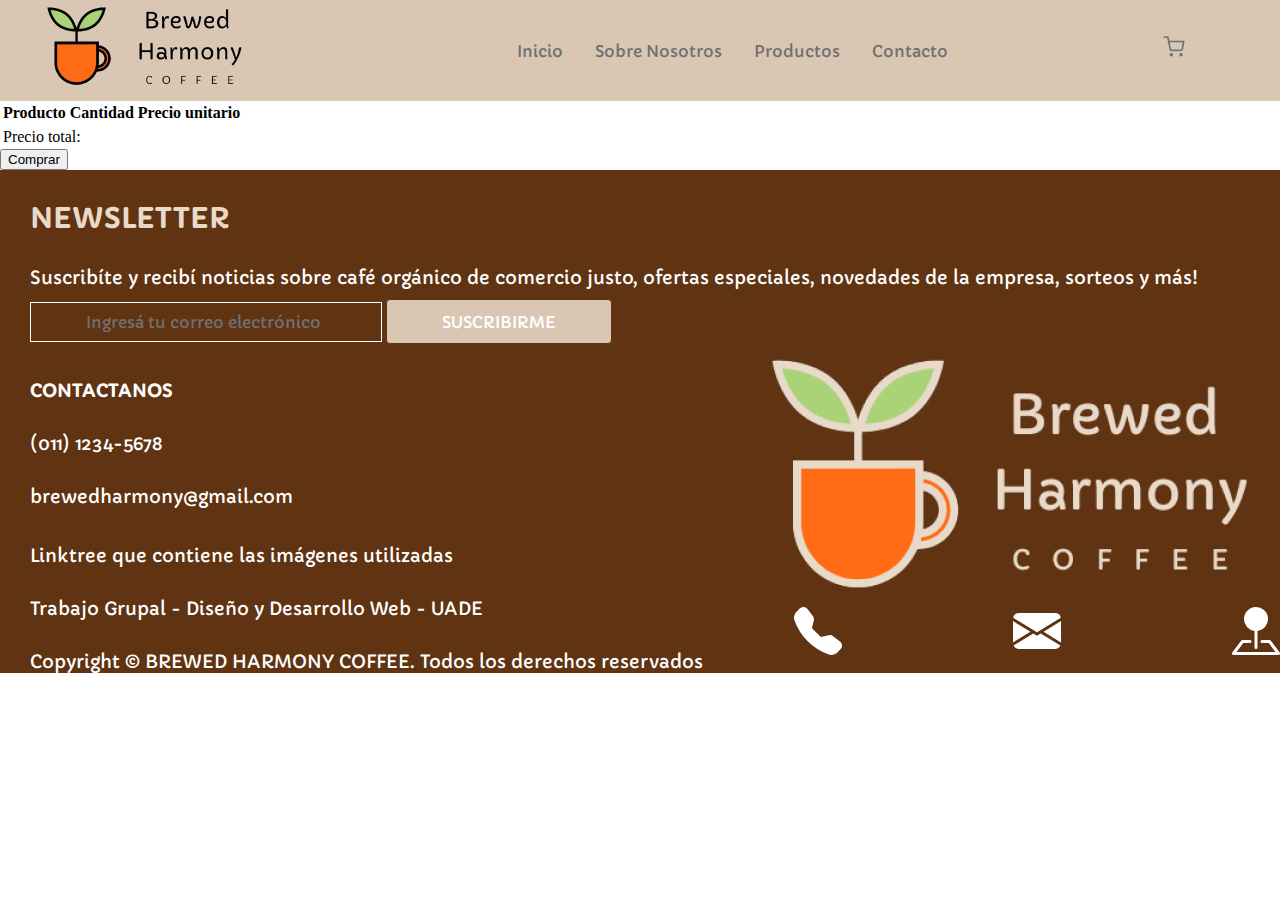
==== html/carrito.html @ 8e899c34 "Funcionalidad de agregar productos" ====
<!DOCTYPE html>
<html lang="en">

<head>
    <meta charset="UTF-8">
    <meta name="viewport" content="width=device-width, initial-scale=1.0">
    <title>Brewed Harmony Coffee</title>
    <script src="https://cdn.jsdelivr.net/npm/@popperjs/core@2.11.8/dist/umd/popper.min.js"
        integrity="sha384-I7E8VVD/ismYTF4hNIPjVp/Zjvgyol6VFvRkX/vR+Vc4jQkC+hVqc2pM8ODewa9r"
        crossorigin="anonymous"></script>
    <script src="https://cdn.jsdelivr.net/npm/bootstrap@5.3.2/dist/js/bootstrap.min.js"
        integrity="sha384-BBtl+eGJRgqQAUMxJ7pMwbEyER4l1g+O15P+16Ep7Q9Q+zqX6gSbd85u4mG4QzX+"
        crossorigin="anonymous"></script>
    <link rel="stylesheet" href="../css/style.css">
    <link rel="preconnect" href="https://fonts.googleapis.com">
    <link rel="preconnect" href="https://fonts.gstatic.com" crossorigin>
    <link href="https://fonts.googleapis.com/css2?family=Abril+Fatface&family=Alata&family=Capriola&display=swap"
        rel="stylesheet">
</head>

<body>
    <header class="header">
        <a href="../index.html"><img src="../img/logoproyecto.png" alt="Logo del proyecto" id="logoProyecto"></a>

        <ul>
            <li><a href="../index.html"> Inicio </a></li>
            <li><a href="nosotros.html"> Sobre Nosotros </a></li>
            <li><a href="productos.html"> Productos </a></li>
            <li><a href="contacto.html"> Contacto </a></li>
        </ul>

        <a href="./carrito.html"><img src="../img/carrito.png" alt="Logo carrito" id="logoCarrito"></a>
    </header>

    <main>
        <div id="productos-carrito">
            <table id="tabla-productos">
                <tr>
                    <th>Producto</th>
                    <th>Cantidad</th>
                    <th>Precio unitario</th>
                </tr>
            </table>
            <table id="tabla-precio-total">
                <tr>
                    <td>Precio total:</td>
                    <td></td>
                </tr>
            </table>
            <button id="boton-comprar">Comprar</button>
        </div>
    </main>

    <footer>
        <div id="newsletter"></div>
        <h2 class="titulos"> NEWSLETTER </h2>

        <p class="textos"> Suscribíte y recibí noticias sobre café orgánico de comercio justo, ofertas especiales,
            novedades de la
            empresa, sorteos y más! </p>

        <input type="text" name="mail" id="mail" required placeholder="Ingresá tu correo electrónico"> <button
            class="botonInput">SUSCRIBIRME</button>
        </div>
        <div id="contactanos">
            <div id="contactanos-textos">
                <h4 class="textos"> CONTACTANOS </h4>
                <p class="textos"> (011) 1234-5678 </p>
                <p class="textos"> brewedharmony@gmail.com </p>
                <br><br>
                <li ><a href="https://linktr.ee/imagenesutilizadas?utm_source=linktree_profile_share&ltsid=057a7096-d328-442a-91a7-65672f6c275a" target="_blank" class="textos2"> Linktree que contiene las imágenes utilizadas </a></li>
                <p class="textos"> Trabajo Grupal - Diseño y Desarrollo Web - UADE </p>
                <p class="textos"> Copyright © BREWED HARMONY COFFEE. Todos los derechos reservados </p>
            </div>
            <div id="logoFooter">
                <img src="../img/logoProyecto2.png" alt="Logo del proyecto">

                <div id="botonesRedes">
                    <svg xmlns="http://www.w3.org/2000/svg" width="16" height="16" fill="currentColor"
                        class="bi bi-telephone-fill" viewBox="0 0 16 16">
                        <path fill-rule="evenodd"
                            d="M1.885.511a1.745 1.745 0 0 1 2.61.163L6.29 2.98c.329.423.445.974.315 1.494l-.547 2.19a.678.678 0 0 0 .178.643l2.457 2.457a.678.678 0 0 0 .644.178l2.189-.547a1.745 1.745 0 0 1 1.494.315l2.306 1.794c.829.645.905 1.87.163 2.611l-1.034 1.034c-.74.74-1.846 1.065-2.877.702a18.634 18.634 0 0 1-7.01-4.42 18.634 18.634 0 0 1-4.42-7.009c-.362-1.03-.037-2.137.703-2.877L1.885.511z" />
                    </svg>


                    <svg xmlns="http://www.w3.org/2000/svg" width="16" height="16" fill="currentColor"
                        class="bi bi-envelope-fill" viewBox="0 0 16 16">
                        <path
                            d="M.05 3.555A2 2 0 0 1 2 2h12a2 2 0 0 1 1.95 1.555L8 8.414.05 3.555ZM0 4.697v7.104l5.803-3.558L0 4.697ZM6.761 8.83l-6.57 4.027A2 2 0 0 0 2 14h12a2 2 0 0 0 1.808-1.144l-6.57-4.027L8 9.586l-1.239-.757Zm3.436-.586L16 11.801V4.697l-5.803 3.546Z" />
                    </svg>

                    <svg xmlns="http://www.w3.org/2000/svg" width="16" height="16" fill="currentColor"
                        class="bi bi-pin-map-fill" viewBox="0 0 16 16">
                        <path fill-rule="evenodd"
                            d="M3.1 11.2a.5.5 0 0 1 .4-.2H6a.5.5 0 0 1 0 1H3.75L1.5 15h13l-2.25-3H10a.5.5 0 0 1 0-1h2.5a.5.5 0 0 1 .4.2l3 4a.5.5 0 0 1-.4.8H.5a.5.5 0 0 1-.4-.8l3-4z" />
                        <path fill-rule="evenodd"
                            d="M4 4a4 4 0 1 1 4.5 3.969V13.5a.5.5 0 0 1-1 0V7.97A4 4 0 0 1 4 3.999z" />
                    </svg>
                </div>
            </div>
        </div>
    </footer>

    <script src="../scripts/carrito.js">
        window.onload = cargarProductos();
    </script>
</body>

</html>
---- css/style.css ----
* {
    margin: 0;
    box-sizing: border-box;
}

body {
    overflow-x: hidden;
}

#logoProyecto {
    width: 241px;
    height: 97px;
}

#logoProyecto2 {
    width: 241px;
    height: 97px;
    margin-left: 60%;
}

#logoHistoria {
    width: 241px;
    height: 97px;
    margin-left: 80%;
}

#tituloMetas {
    color: #603312;
    font-family: 'Capriola', sans-serif;
    font-size: 28px;
    padding-top: 30px;
    padding-left: 30px;
}

#tituloProductos {
    color: #603312;
    font-family: 'Capriola', sans-serif;
    font-size: 28px;
    padding-top: 30px;
    padding-left: 30px;
}

#boxMetas {
    display: flex;
}

#listaMetas {
    color: #603312;
    font-family: 'Capriola', sans-serif;
    font-size: 18px;
    padding-top: 30px;
    margin-left: 15px;
}

#boxMetas img {
    width: 397px;
    height: 194px;
}

#logoCarrito {
    width: 33px;
    height: 67px;
    margin-right: 0px;
}

#bannerContacto {
    height: 345px;
    background-image: url(../img/bannerContacto.png);
    background-repeat: no-repeat;
    background-size: 100%;
    color: #FFF;
}

#bannerContacto h2 {
    color: #FFF;
    padding-left: 50px;
    padding-top: 200px;
    font-family: Capriola;
    font-size: 40px;
    font-style: normal;
    font-weight: 400;
}

#cafeSostenible {
    background-color: #D9C7B3;
}

#cafeSostenible h2 {
    color: #603312;
    font-family: Capriola;
    padding-left: 30px;
    padding-top: 30px;
    font-size: 32px;
    font-style: normal;
    font-weight: 400;
    line-height: normal;
}

#textoCafeSostenible {
    color: #603312;
    font-family: Capriola;
    padding-left: 30px;
    padding-top: 30px;
    padding-bottom: 30px;
    font-size: 24px;
    font-style: normal;
    font-weight: 400;
    line-height: normal;
}

#formulario {
    display: flex;
    flex-direction: column;
    justify-content: center;
    align-items: center;
    padding-top: 30px;
}

#formulario div p {
    border: 1px solid #FF6C15;
    border-radius: 4px;
    width: 830px;
    height: 40px;
    display: flex;
    align-items: center;
    justify-content: center;
    background-color: #FF6C15;
    color: #FFF;
    font-family: Capriola;
    font-size: 20px;
    font-weight: 400;
}

#entradas input {
    display: flex;
    flex-direction: column;
    width: 830px;
    height: 40px;
    border-radius: 4px;
    border: 1px solid #FF6C15;
    background: rgba(232, 217, 201, 0.20);
    margin-top: 20px;
    font-family: Capriola;
    font-size: 20px;
    font-weight: 400;
}

#entradas button {
    display: flex;
    justify-content: center;
    align-items: center;
    margin-left: 330px;
    width: 166px;
    height: 40px;
    border-radius: 4px;
    border: 1px solid #FF6C15;
    background: #FF6C15;
    font-family: Capriola;
    font-size: 20px;
    color: #FFF;
    font-weight: 400;
    margin-top: 30px;
}

#infoContacto {
    background-color: #D9C7B3;
    margin-top: 30px;
    padding-bottom: 30px;
}

.parrafosContacto {
    padding-left: 30px;
    padding-top: 30px;
    color: #603312;
    font-family: Capriola;
    font-size: 24px;
    font-weight: 400;
}

#tuOpinion {
    width: 921px;
    border-radius: 10px;
    background: #FF6C15;
    color: #FFF;
    text-align: center;
    padding-top: 10px;
    padding-bottom: 10px;
    margin-left: 250px;
    margin-top: 30px;
    font-family: Capriola;
    font-size: 18px;
    font-weight: 400;
}

#nuestraHistoria {
    background-color: #E8D9C9;
}

#imagenHistoria {
    width: 390px;
    height: 312px;
    padding-left: 30px;
    padding-top: 30px;
}

#imagenHistoria img {
    width: 390px;
    height: 312px;
}

#contenedorHistoria {
    display: flex;
}

#tituloHistoria {
    color: #603312;
    font-family: 'Capriola', sans-serif;
    font-size: 28px;
    padding-top: 30px;
    padding-left: 30px;
}

#nuestraHistoria h4 {
    color: #603312;
    font-family: 'Capriola', sans-serif;
    font-size: 18px;
    padding-top: 30px;
    padding-left: 60px;
}

#cafeIdeal {
    background-color: #FF6C15;
}

#cafeIdeal button {
    display: inline-block;
    padding: 10px;
    margin-top: 10px;
    text-decoration: none;
    color: #fff;
    background-color: #D9C7B3;
    border: 1px solid #D9C7B3;
    border-radius: 4px;
    transition: all 400ms ease;
    margin-bottom: 15px;
    margin-left: 40%;
    width: 226px;
    height: 45px;
    font-family: Capriola;
    font-size: 16px;
}

#cafeIdeal h4 {
    color: #fff;
    font-family: 'Capriola', sans-serif;
    font-size: 18px;
    padding-top: 30px;
    padding-left: 30px;
    font-weight: 400;
}

#prepararCafe {
    background-color: #707070;
    padding-bottom: 30px;
}

#prepararCafe h2 {
    color: #fff;
    font-family: 'Capriola', sans-serif;
    font-size: 28px;
    padding-top: 30px;
    padding-left: 30px;
}

#prepararCafe h4 {
    color: #fff;
    font-family: 'Capriola', sans-serif;
    font-size: 18px;
    padding-left: 30px;
    font-weight: 400;
    display: flex;
    justify-content: center;
    align-items: center;
}

#prepararCafe img {
    padding-left: 30px;
    padding-top: 30px;
    padding-bottom: 30px;
    width: 1224px;
    height: 365px;
}

#colecciones {
    background-color: #FF6C15;
    color: white;
    display: flex;
}

#colecciones img {
    width: 60%;
}

#textoColecciones {
    color: #FFF;
    text-align: right;
    padding-left: 50px;
    padding-top: 15px;
    font-family: Capriola;
    font-size: 18px;
    font-style: normal;
    font-weight: 400;
}

#textoColecciones p {
    padding-bottom: 3%;
}

header {
    display: flex;
    align-items: center;
    justify-content: space-between;
    background-color: #D9C7B3;
    padding-left: 2%;
    padding-right: 7%;
}

header ul {
    list-style: none;
    overflow: hidden;
    display: flex;
    flex-direction: row;
}

header ul li a {
    display: block;
    padding: 1rem 1rem;
    font-family: Capriola;
    text-decoration: none;
    color: #707070;
    padding-top: 5px;
    padding-bottom: 5px;
}

ul :hover {
    color: #603312;
}

#imagenInicio1 {
    background-color: #FF6C15;
    display: flex;
    justify-content: space-between;
    width: 100%;
    height: 224px;
}

#bannerInicio {
    background-image: url(../img/imagenInicio1.jpg);
    background-repeat: no-repeat;
    width: 567px;
    height: 224px;
}

#imagenInicio2 {
    background-image: url(../img/imagenInicio2.jpg);
    background-size: 100%;
    background-repeat: no-repeat;
    width: 100%;
    margin-left: 30px;
    margin-top: 60px;
}

#inicio2 {
    background-color: #E8D9C9;
    display: flex;
}

#imagen2 {
    background-color: #E8D9C9;
}

#bannerNosotros {
    background-image: url(../img/bannerNosotros.jpg);
    background-repeat: no-repeat;
    display: flex;
    width: 1441px;
    height: 352px;
    background-size: 1441px 352px;
}

#textoNosotros {
    color: #FFF;
    font-family: Capriola;
    font-size: 30px;
    padding-left: 30px;
    padding-top: 180px;
}

#bannerGranos {
    display: flex;
    background-color: #FF6C15;
    background-image: url(../img/granos.png);
    background-repeat: repeat-x;
    background-size: 1440px 167px;
    width: 1440px;
    height: 167px;
}

#textoGranos {
    color: #FFF;
    display: flex;
    align-items: center;
    justify-content: center;
    flex-direction: column;
    font-family: Capriola;
    font-size: 20px;
    padding-left: 300px;
    padding-top: 30px;
    padding-bottom: 30px;
}

#segundoBanner {
    margin-left: 28%;
}

.card {
    width: 20%;
    margin: 20px;
    border-radius: 6px;
    overflow: hidden;
    background: #fff;
    box-shadow: 0px 1px 10px rgba(0, 0, 0, 0.2);
    transition: all 400ms ease-out;
    cursor: default;
}

.card:hover {
    box-shadow: 5px 5px 20px rgba(0, 0, 0, 0.4);
    transform: translateY(-3%);
}

.card img {
    width: 100%;
    height: 210px;
}

.card .contenido-card {
    padding: 15px;
    text-align: center;
}

.card .contenido-card h3 {
    margin-bottom: 15px;
    color: #603312;
    font-family: Capriola;
}

.card .contenido-card h4 {
    color: #603312;
    font-family: Capriola;
    font-size: 18px;
}

.card .contenido-card p {
    line-height: 1.8;
    color: #242424;
    font-size: 14px;
    margin-bottom: 5px;
}

.card .contenido-card a {
    display: inline-block;
    padding: 10px;
    margin-top: 10px;
    text-decoration: none;
    color: #fff;
    background-color: #D9C7B3;
    border: 1px solid #D9C7B3;
    border-radius: 4px;
    transition: all 400ms ease;
    margin-bottom: 5px;
}

.card .contenido-card a:hover {
    background: #D9C7B3;
    color: #fff;
}

.tarjetas {
    display: flex;
    justify-content: center;
}

.card .contenido-card img {
    width: 43px;
    height: 48px;
}

.card figure img {
    height: 296px;
}

.titulos {
    font-family: 'Capriola', sans-serif;
    font-size: 28px;
    padding-top: 30px;
    padding-left: 30px;
}

#tituloImagen2 {
    color: #603312;
    font-family: 'Capriola', sans-serif;
    font-size: 28px;
    padding-top: 30px;
    padding-left: 30px;
}

#tituloImagen1 {
    color: #fff;
    font-family: 'Capriola', sans-serif;
    font-size: 28px;
    padding-top: 30px;
    padding-left: 30px;
    margin-left: 10%;
    width: 700px;
}

.textoImagen2 {
    color: #603312;
    font-family: 'Capriola', sans-serif;
    font-size: 28px;
    padding-top: 30px;
    padding-left: 30px;
}

.botonImagen2 {
    display: inline-block;
    padding: 10px;
    margin-top: 20px;
    text-decoration: none;
    color: #fff;
    background-color: #D9C7B3;
    border: 1px solid #603312;
    border-radius: 4px;
    transition: all 400ms ease;
    margin-bottom: 5px;
    font-family: Capriola;
    font-size: 16px;
    margin-left: 30%;
}

.botonInput {
    display: inline-block;
    padding: 10px;
    margin-top: 10px;
    text-decoration: none;
    color: #fff;
    background-color: #D9C7B3;
    border: 1px solid #603312;
    border-radius: 4px;
    transition: all 400ms ease;
    margin-bottom: 5px;
    width: 226px;
    height: 45px;
    font-family: Capriola;
    font-size: 16px;
}

#mail {
    background-color: #603312;
    color: #fff;
    border: 1px solid #fff;
    margin-left: 30px;
    width: 352px;
    height: 40px;
    text-align: center;
    font-family: Capriola;
    font-size: 16px;
}

::placeholder {
    color: #707070;
    margin-left: 5px;
}

#imagen2 h3 p {
    color: #603312;
    font-family: 'Capriola', sans-serif;
    font-size: 15px;
    padding-top: 30px;
    padding-left: 30px;
}

.textos {
    font-family: 'Capriola', sans-serif;
    font-size: 18px;
    padding-top: 30px;
    padding-left: 30px;
}

.textos2 {
    color: #FFF;
    font-family: 'Capriola', sans-serif;
    font-size: 18px;
    padding-top: 30px;
    padding-left: 30px;
    text-decoration: none;
    list-style-type: none;
}

#contactanos-textos li {
    list-style: none;
}

#cajaReviews {
    display: flex;
    justify-content: space-around;
    padding-top: 30px;
    padding-bottom: 30px;
}

#cajaReviews img {
    width: 144px;
    height: 41px;
    margin-left: 150px;
}

.reviews {
    width: 441px;
    height: 190px;
    background-color: #D9C7B3;
    display: flex;
    flex-direction: column;
}

.tituloReview {
    display: flex;
    align-items: center;
    justify-content: center;
    color: #603312;
    font-family: 'Capriola', sans-serif;
    font-size: 14px;
    padding-top: 15px;
}

.textoReview {
    display: flex;
    align-items: center;
    justify-content: center;
    color: #603312;
    font-family: 'Capriola', sans-serif;
    font-size: 14px;
}

#mision {
    background-color: #603312;
    color: white;
    padding-bottom: 30px;
}

.favoritos {
    color: #603312;
}

#reviews {
    background-color: #FF6C15;
    color: white;
}

footer {
    background-color: #603312;
    color: white;
}

footer h2 {
    color: #E8D9C9;
}

footer #contactanos {
    display: flex;
    flex-direction: row;
    justify-content: space-between;
}

footer #contactanos-textos {
    display: flex;
    flex-direction: column;
}

#botonesRedes {
    margin-left: 50px;
    display: flex;
    flex-direction: row;
    justify-content: space-between;
}

#botonesRedes svg {
    width: 48px;
    height: 48px;
}

/* MEDIAQUERIES MOBILE*/

@media (max-width: 768px) {
    header {
        display: flex;
        flex-direction: column;
    }

    header ul {
        display: flex;
        flex-direction: column;
    }

    #imagenInicio1 {
        width: 100%;
        height: 224px;
    }

    #tituloImagen1 {
        margin-left: 1px;
        font-size: 14px;
    }

    .botonImagen2 {
        margin-left: 4%;
    }

    #imagenInicio2 {
        display: none;
    }

    #imagenInicioV2 {
        background-image: url(../img/imagenInicioV2.jpg);
        background-size: 100%;
        width: 100%;
        height: 100%;
    }

    .tarjetas {
        display: flex;
        flex-direction: column;
    }

    .tarjetas .card {
        width: 85%;
    }

    #reviews {
        display: flex;
        flex-direction: column;
    }

    #cajaReviews {
        flex-direction: column;
        padding-bottom: 0px;
    }

    #cajaReviews .reviews {
        width: 320px;
    }

    #cajaReviews .reviews img {
        margin-left: 100px;
    }

    .reviews {
        height: 200px;
    }

    .reviews .tituloReview {
        padding-left: 20px;
    }

    .reviews .textoReview {
        padding-left: 10px;
    }

    #mail {
        margin-top: 30px;
        width: 266px;
        height: 24px;
        padding: 10px 10px 10px 10px;
        border-radius: 4px;
    }

    .botonInput {
        margin-left: 50px;
    }

    #bannerNosotros {
        width: 320px;
        height: 320px;
        background-size: 320px 320px;
    }

    #bannerGranos {
        width: 320px;
        height: 200px;
    }

    #bannerGranos #textoGranos {
        display: flex;
        font-size: 14px;
    }

    #textoGranos {
        padding-left: 0px;
    }

    #segundoBanner {
        width: 320px;
        margin-left: 0px;
    }

    #contenedorHistoria {
        display: flex;
        flex-direction: column;
    }

    #nuestraHistoria h4 {
        padding-left: 10px;
    }

    #logoHistoria {
        margin-left: 40px;
    }

    #contenedorHistoria #imagenHistoria img {
        width: 300px;
        height: 300px;
        padding-right: 30px;
    }

    #boxMetas {
        display: flex;
        flex-direction: column;
    }

    #boxMetas img {
        width: 320px;
        height: 194px;
    }

    #cafeIdeal button {
        margin-left: 15%;
    }

    #prepararCafe img {
        width: 318px;
        height: 210px;
        padding-left: 0px;
    }

    #colecciones img {
        width: 320px;
        height: 244px;
    }

    #colecciones {
        display: flex;
        flex-direction: column;
    }

    #colecciones #textoColecciones {
        padding-left: 0px;
        padding-top: 0px;
    }

    #bannerContacto {
        background-size: 320px 320px;
        height: 320px;
    }
    
    #bannerContacto h2 {
        padding-left: 0px;
    }

    #formulario div p {
        width: 320px;
        height: 40px;
        font-size: 20px;
    }

    #formulario #entradas {
        width: 320px;
    }

    #entradas #nombreContacto {
        width: 320px;
    }

    #entradas #emailContacto {
        width: 320px;
    }

    #entradas #mensajeContacto {
        width: 320px;
    }

    #entradas #enviarContacto {
        margin-left: 80px;
    }

    #infoContacto .parrafosContacto {
        font-size: 14px;
    }

    #infoContacto #tuOpinion {
        margin-left: 0px;
        width: 320px;
    }
}
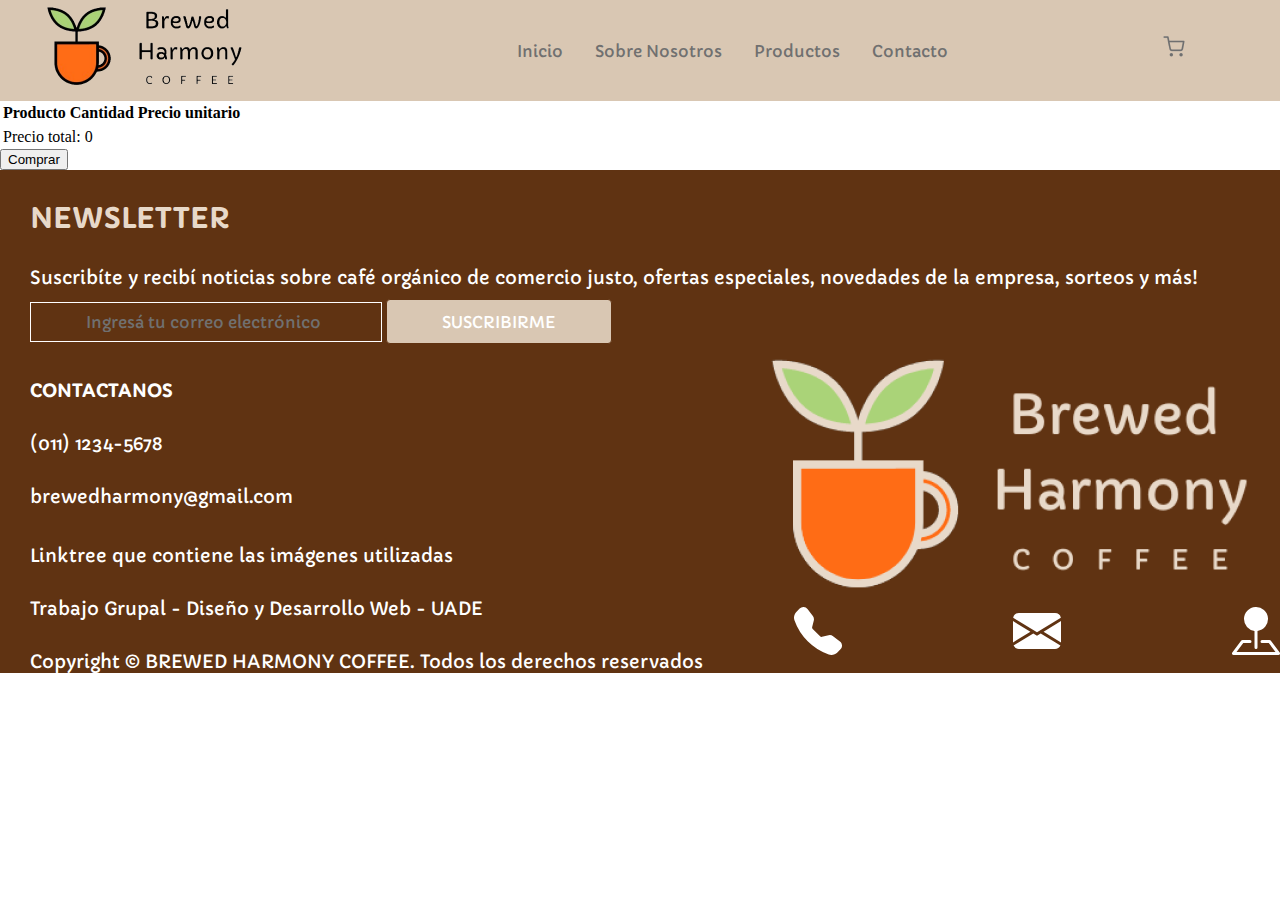
==== commit f11ebb18: "Mostrar carrito" ====
--- a/html/carrito.html
+++ b/html/carrito.html
@@ -18,7 +18,7 @@
         rel="stylesheet">
 </head>
 
-<body>
+<body onload="cargarProductos()">
     <header class="header">
         <a href="../index.html"><img src="../img/logoproyecto.png" alt="Logo del proyecto" id="logoProyecto"></a>
 
@@ -44,10 +44,10 @@
             <table id="tabla-precio-total">
                 <tr>
                     <td>Precio total:</td>
-                    <td></td>
+                    <td id="precio-total">0</td>
                 </tr>
             </table>
-            <button id="boton-comprar">Comprar</button>
+            <button id="boton-comprar" onclick="gracias()">Comprar</button>
         </div>
     </main>
 
@@ -101,9 +101,7 @@
         </div>
     </footer>
 
-    <script src="../scripts/carrito.js">
-        window.onload = cargarProductos();
-    </script>
+    <script src="../scripts/carrito.js"></script>
 </body>
 
 </html>--- a/css/style.css
+++ b/css/style.css
@@ -483,7 +483,7 @@
 
 .card .contenido-card a:hover {
     background: #D9C7B3;
-    color: #fff;
+    color: #FF6C15;
 }
 
 .tarjetas {
@@ -498,6 +498,23 @@
 
 .card figure img {
     height: 296px;
+}
+
+.botonesProductos {
+    display: inline-block;
+    padding: 10px;
+    margin-top: 10px;
+    text-decoration: none;
+    color: #fff;
+    background-color: #D9C7B3;
+    border: 1px solid #D9C7B3;
+    border-radius: 4px;
+    transition: all 400ms ease;
+    margin-bottom: 5px;
+}
+
+.botonesProductos:hover {
+    color: #FF6C15;
 }
 
 .titulos {
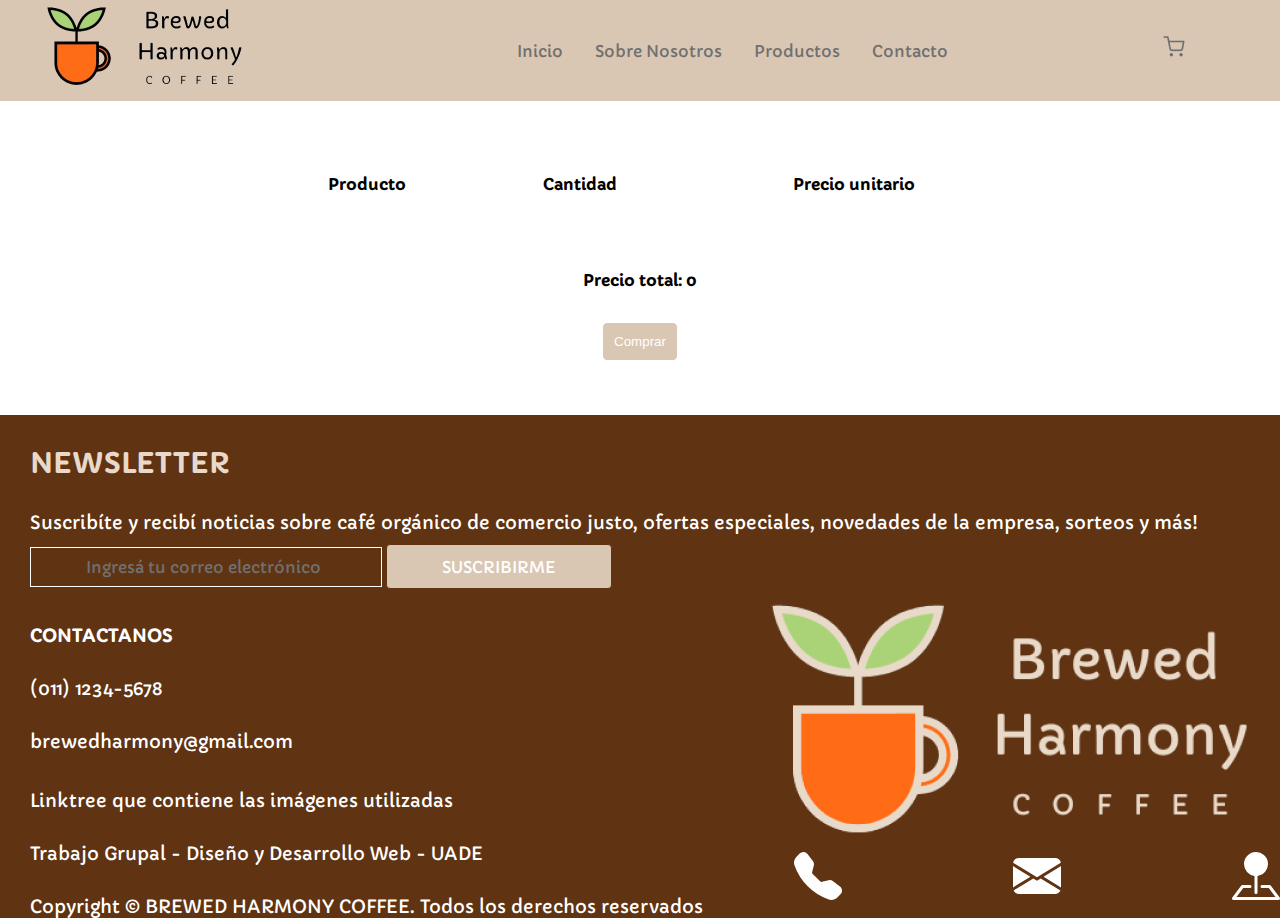
==== commit f0c4499a: "Estilos tabla del carrito" ====
--- a/html/carrito.html
+++ b/html/carrito.html
@@ -43,11 +43,11 @@
             </table>
             <table id="tabla-precio-total">
                 <tr>
-                    <td>Precio total:</td>
-                    <td id="precio-total">0</td>
+                    <th>Precio total:</th>
+                    <th id="precio-total">0</th>
                 </tr>
             </table>
-            <button id="boton-comprar" onclick="gracias()">Comprar</button>
+            <button id="boton-comprar" onclick="gracias()" class="botonesProductos">Comprar</button>
         </div>
     </main>
 
--- a/css/style.css
+++ b/css/style.css
@@ -716,6 +716,36 @@
     height: 48px;
 }
 
+table{
+    font-family: 'Capriola', sans-serif;
+}
+
+#productos-carrito{
+    margin-top: 70px;
+    display: flex;
+    flex-direction: column;
+    justify-content:center;
+    margin-bottom: 50px;
+    
+}
+
+#productos-carrito #tabla-productos{
+    margin-left: 20%;
+    margin-right: 20%;
+    text-align: center;
+}
+
+#productos-carrito #boton-comprar{
+    max-width: fit-content;
+    align-self: center;
+}
+
+#productos-carrito #tabla-precio-total{
+    margin: 70px 20% 20px;
+    max-width: fit-content;
+    align-self: center;
+    text-align: center;
+}
 /* MEDIAQUERIES MOBILE*/
 
 @media (max-width: 768px) {
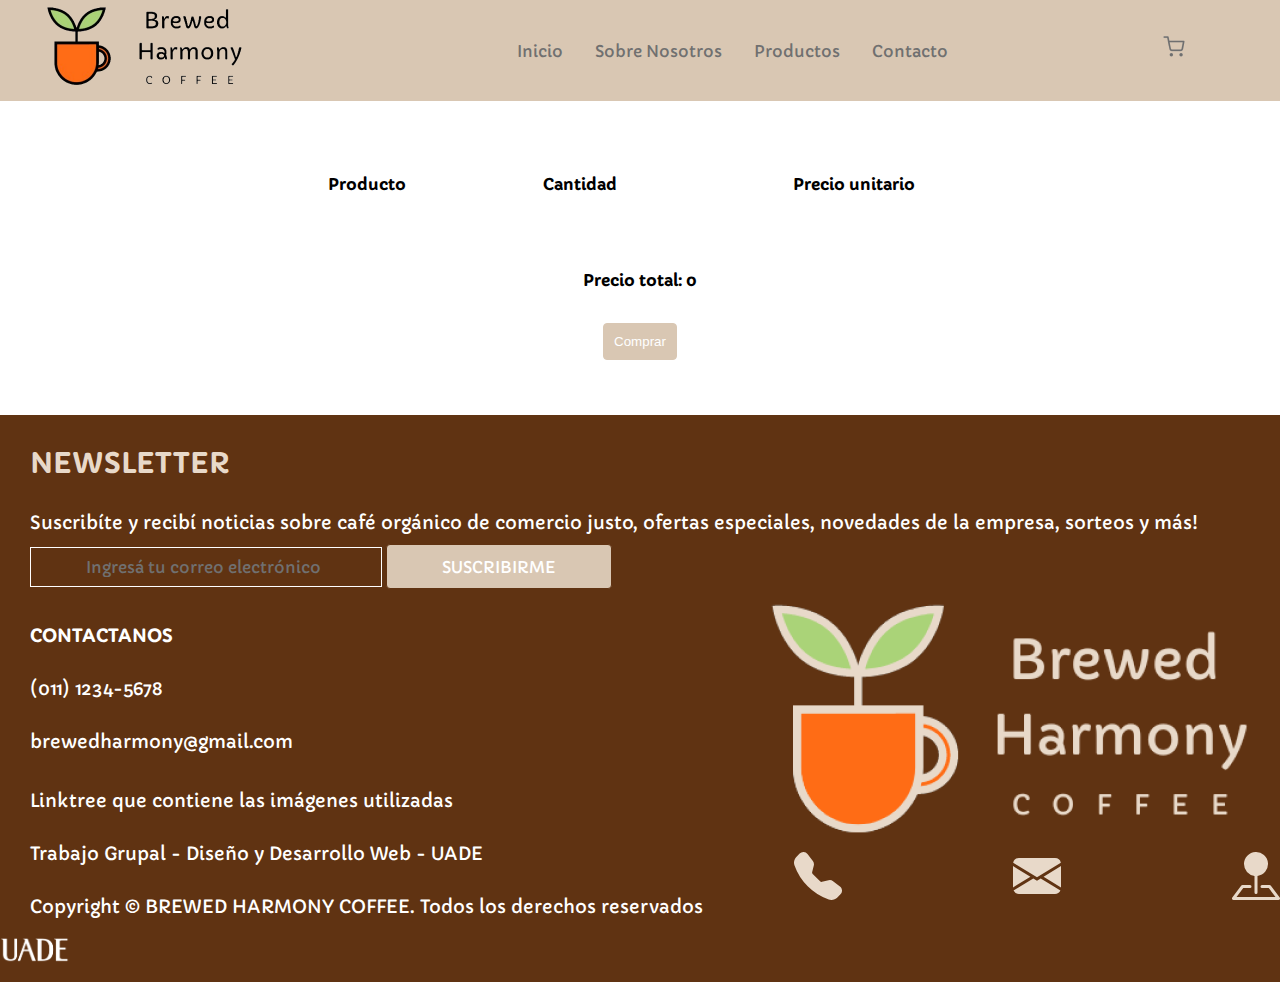
==== commit 476a561c: "Agregando logouade" ====
--- a/html/carrito.html
+++ b/html/carrito.html
@@ -70,7 +70,8 @@
                 <br><br>
                 <li ><a href="https://linktr.ee/imagenesutilizadas?utm_source=linktree_profile_share&ltsid=057a7096-d328-442a-91a7-65672f6c275a" target="_blank" class="textos2"> Linktree que contiene las imágenes utilizadas </a></li>
                 <p class="textos"> Trabajo Grupal - Diseño y Desarrollo Web - UADE </p>
-                <p class="textos"> Copyright © BREWED HARMONY COFFEE. Todos los derechos reservados </p>
+                <p class="textos"> Copyright © BREWED HARMONY COFFEE. Todos los derechos reservados </p> <br>
+                <img src="../img/logouade.png" style="width: 10%;" alt="logo UADE"> <br>
             </div>
             <div id="logoFooter">
                 <img src="../img/logoProyecto2.png" alt="Logo del proyecto">
@@ -104,4 +105,4 @@
     <script src="../scripts/carrito.js"></script>
 </body>
 
-</html>+</html>
--- a/css/style.css
+++ b/css/style.css
@@ -67,7 +67,7 @@
     height: 345px;
     background-image: url(../img/bannerContacto.png);
     background-repeat: no-repeat;
-    background-size: 100%;
+    background-size: 100% 100%;
     color: #FFF;
 }
 
@@ -513,6 +513,11 @@
     margin-bottom: 5px;
 }
 
+button:active {
+    transform: translateY(4px);
+
+}
+
 .botonesProductos:hover {
     color: #FF6C15;
 }
@@ -714,38 +719,44 @@
 #botonesRedes svg {
     width: 48px;
     height: 48px;
-}
-
-table{
-    font-family: 'Capriola', sans-serif;
-}
-
-#productos-carrito{
+    color: #E8D9C9;
+}
+
+#botonesRedes button {
+    background-color: #603312;
+}
+
+table {
+    font-family: 'Capriola', sans-serif;
+}
+
+#productos-carrito {
     margin-top: 70px;
     display: flex;
     flex-direction: column;
-    justify-content:center;
+    justify-content: center;
     margin-bottom: 50px;
-    
-}
-
-#productos-carrito #tabla-productos{
+
+}
+
+#productos-carrito #tabla-productos {
     margin-left: 20%;
     margin-right: 20%;
     text-align: center;
 }
 
-#productos-carrito #boton-comprar{
+#productos-carrito #boton-comprar {
     max-width: fit-content;
     align-self: center;
 }
 
-#productos-carrito #tabla-precio-total{
+#productos-carrito #tabla-precio-total {
     margin: 70px 20% 20px;
     max-width: fit-content;
     align-self: center;
     text-align: center;
 }
+
 /* MEDIAQUERIES MOBILE*/
 
 @media (max-width: 768px) {
@@ -918,7 +929,7 @@
         background-size: 320px 320px;
         height: 320px;
     }
-    
+
     #bannerContacto h2 {
         padding-left: 0px;
     }
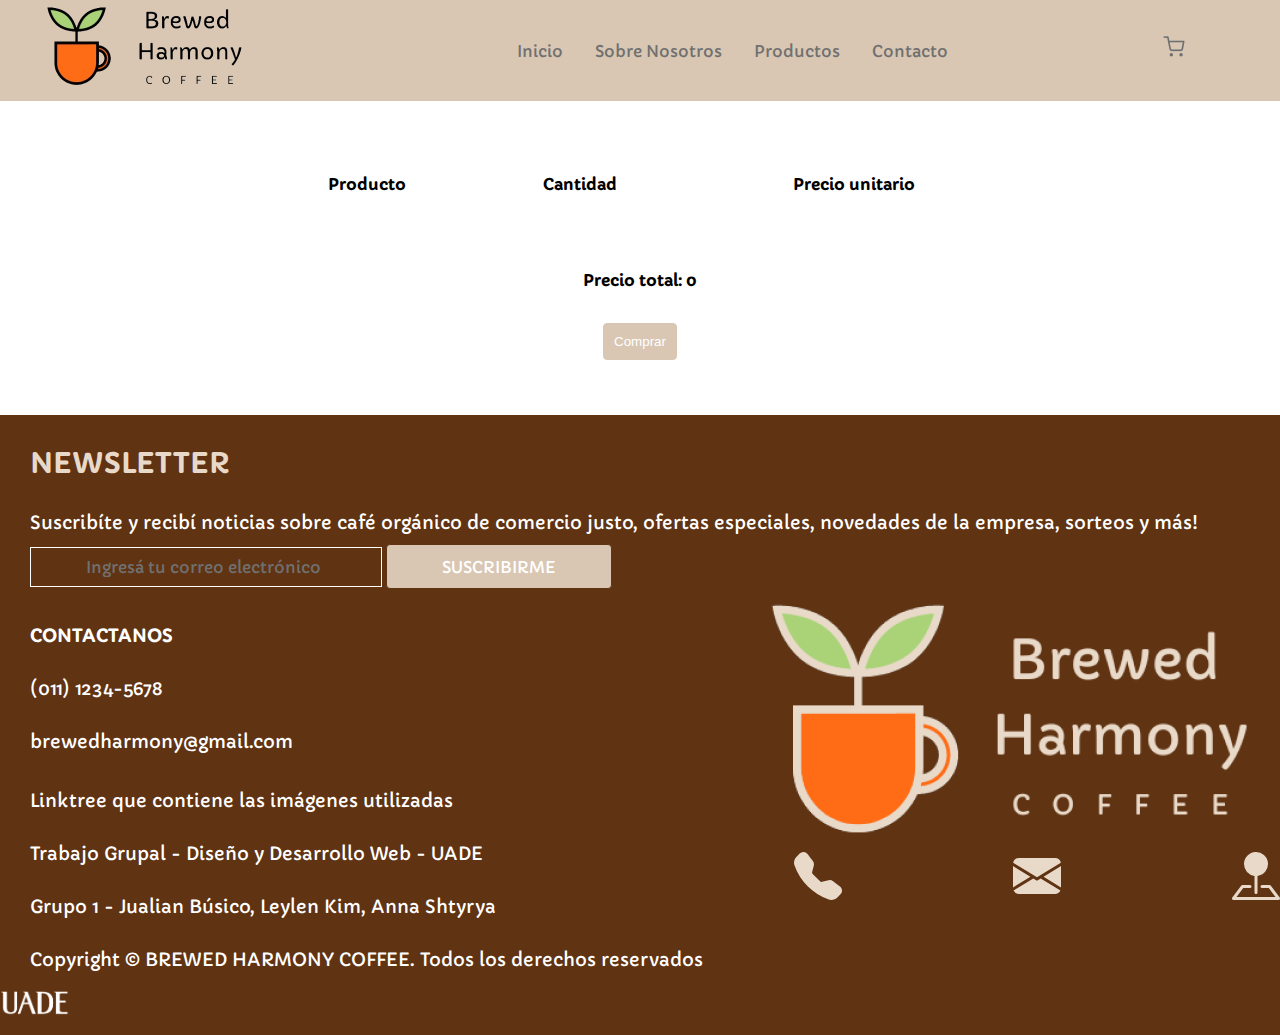
==== commit ef299fd8: "Arreglando detalles de diseño" ====
--- a/html/carrito.html
+++ b/html/carrito.html
@@ -70,6 +70,7 @@
                 <br><br>
                 <li ><a href="https://linktr.ee/imagenesutilizadas?utm_source=linktree_profile_share&ltsid=057a7096-d328-442a-91a7-65672f6c275a" target="_blank" class="textos2"> Linktree que contiene las imágenes utilizadas </a></li>
                 <p class="textos"> Trabajo Grupal - Diseño y Desarrollo Web - UADE </p>
+                <p class="textos"> Grupo 1 - Jualian Búsico, Leylen Kim, Anna Shtyrya </p>
                 <p class="textos"> Copyright © BREWED HARMONY COFFEE. Todos los derechos reservados </p> <br>
                 <img src="../img/logouade.png" style="width: 10%;" alt="logo UADE"> <br>
             </div>
--- a/css/style.css
+++ b/css/style.css
@@ -346,6 +346,20 @@
     color: #603312;
 }
 
+#logoUade {
+    margin-left: 30px;
+}
+
+.botonImagen2 a {
+    color: #603312;
+    text-decoration: none;
+    transition: all 400ms ease;
+}
+
+.botonImagen2 a:hover {
+    color: #FFF;
+}
+
 #imagenInicio1 {
     background-color: #FF6C15;
     display: flex;
@@ -588,6 +602,10 @@
     font-size: 16px;
 }
 
+.botonInput:hover {
+    color: #603312;
+}
+
 #mail {
     background-color: #603312;
     color: #fff;
@@ -598,6 +616,7 @@
     text-align: center;
     font-family: Capriola;
     font-size: 16px;
+    transition: all 400ms ease;
 }
 
 ::placeholder {
@@ -768,6 +787,10 @@
     header ul {
         display: flex;
         flex-direction: column;
+    }
+
+    html {
+        overflow-x: hidden;
     }
 
     #imagenInicio1 {
@@ -968,4 +991,8 @@
         margin-left: 0px;
         width: 320px;
     }
-}+
+    #contactanos #logoFooter {
+        display: none;
+    }
+}
